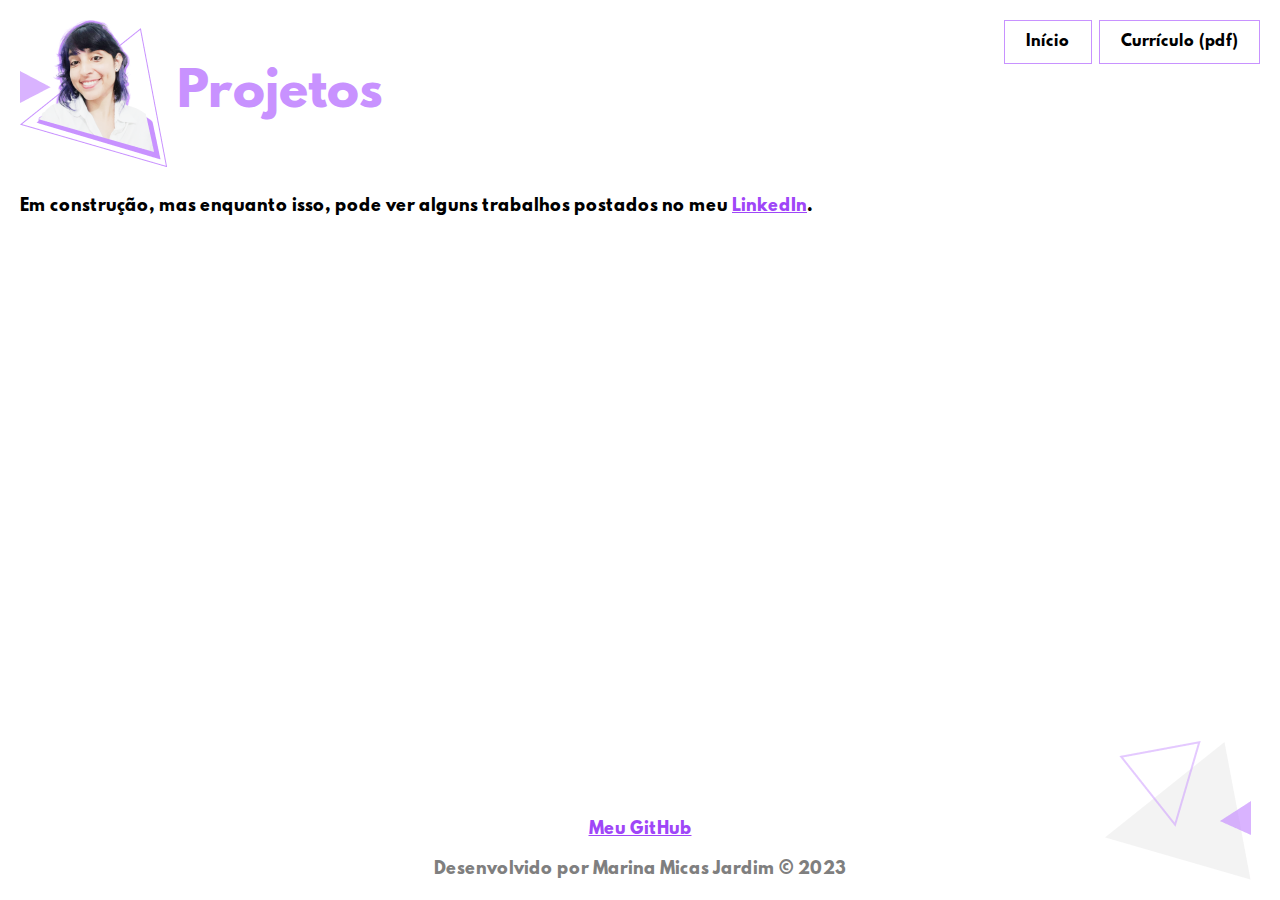
==== projetos.html @ e0f9123a "atualização de novo layout do portfólio" ====
<!DOCTYPE html>
<html lang="pt-br">
  <head>
    <meta charset="utf-8"/>
    <meta http-equiv="X-UA-Compatible" content="IE=edge">
    <meta name="viewport" content="width=device-width, initial-scale=1">
    <title>Meu portfólio | Marina Micas</title>
    <link rel="stylesheet" href="estilos/geral.css">
    <link rel="stylesheet" href="estilos/text.css">
    <link rel="stylesheet" href="estilos/layout_header.css">
    <link rel="stylesheet" href="estilos/button.css">
    <link rel="stylesheet" href="estilos/layout_content.css">
    <link rel="stylesheet" href="estilos/layout_footer.css">
  </head>

  <body class="content">
    <div class="layout_header header">
      <div class="headline">
        <img src="imagens/MarinaMicasJardim.png" alt="Mulher de cabelos curtos com franjas e mechas roxas, usando blusa branca social e sorrindo.">
        <h1 style="margin-left: 10px;">Projetos</h1>
      </div>
      <div class="buttons">
        <a href="index.html" class="button">Início</a>
        <a href="arquivos/Curriculo_Marina Micas Jardim.pdf" class="button" target="_blank">Currículo (pdf)</a>
      </div>
    </div>

    <div class="layout_category">
      <p>Em construção, mas enquanto isso, pode ver alguns trabalhos postados no meu <a href="https://www.linkedin.com/in/marinamicas/" target="_blank" class="link--main">LinkedIn</a>.</p>
    </div>

    <div class="footer">
      <a href="https://github.com/marinamicas" target="_blank" class="link--main">Meu GitHub</a>
      <br>
      <p>Desenvolvido por Marina Micas Jardim © 2023</p>
    </div>
  </body>
</html>
---- estilos/geral.css ----
/* RESET */

/* Box sizing rules */
*,
*::before,
*::after {
  box-sizing: border-box;
}

/* Remove default margin */
body,
h2,
p {
  margin: 0;
}

/* GLOBAL STYLES */
.flow > * + * {
  margin-top: var(--flow-space, 1em);
}
---- estilos/text.css ----
@import url('https://db.onlinewebfonts.com/c/7cc8cbbd7a330c0d1e7c08c6d62711e4?family=League+Spartan+Regular');

@font-face {
  font-family: 'League Spartan Regular';
  
  src:
    url("https://db.onlinewebfonts.com/t/7cc8cbbd7a330c0d1e7c08c6d62711e4.eot"),
    url("https://db.onlinewebfonts.com/t/7cc8cbbd7a330c0d1e7c08c6d62711e4.eot?#iefix")format("embedded-opentype"),
    url("https://db.onlinewebfonts.com/t/7cc8cbbd7a330c0d1e7c08c6d62711e4.woff2")format("woff2"),
    url("https://db.onlinewebfonts.com/t/7cc8cbbd7a330c0d1e7c08c6d62711e4.woff")format("woff"),
    url("https://db.onlinewebfonts.com/t/7cc8cbbd7a330c0d1e7c08c6d62711e4.ttf")format("truetype"),
    url("https://db.onlinewebfonts.com/t/7cc8cbbd7a330c0d1e7c08c6d62711e4.svg#League Spartan Regular")format("svg")
  ;
  src: url("../fontes/League Spartan Regular/7cc8cbbd7a330c0d1e7c08c6d62711e4.eot");
  src:
    url("../fontes/League Spartan Regular/7cc8cbbd7a330c0d1e7c08c6d62711e4.eot?#iefix")format("embedded-opentype"),
    url("../fontes/League Spartan Regular/7cc8cbbd7a330c0d1e7c08c6d62711e4.woff")format("woff"),
    url("../fontes/League Spartan Regular/7cc8cbbd7a330c0d1e7c08c6d62711e4.woff2")format("woff2"),
    url("../fontes/League Spartan Regular/7cc8cbbd7a330c0d1e7c08c6d62711e4.ttf")format("truetype"),
    url("../fontes/League Spartan Regular/7cc8cbbd7a330c0d1e7c08c6d62711e4.svg#League Spartan Regular")format("svg")
  ;
  font-weight:normal;
  font-style:normal;
  font-display:swap;
}

:root {
    /* Colors */
    --brand-color: #9F46F8;
    --black: hsl(0, 0%, 0%);
    --white: hsl(0, 0%, 100%);
    --color-title: #9F46F8;
  
    /* Fonts */
    --font-title: 'League Spartan Regular';
    --font-text: 'League Spartan Regular';
}

h1, h2 {
  font-family: var(--font-title);
}
  
p {
  font-family: var(--font-text);
}

.link--main {
  color: #9F46F8;
}

.category_title {
    color: #7F7F7F;
    font-family: var(--font-title);
    font-size: 1.3rem;
    font-style: normal;
    font-weight: 700;
    line-height: normal;
}

.category_text {
    color: #6750A4;
    font-family: var(--font-text);
    font-size: 0.9rem;
    font-style: normal;
    font-weight: 400;
    line-height: normal;
    margin: 30px 0 5px 0;
}

.category_ano-inicio {
  font-family: var(--font-text);
  font-size: 0.7rem;
}

.category_ano-fim {
  font-family: var(--font-text);
  font-size: 0.7rem;
  float: right;
  margin-top: 4px;
}
---- estilos/layout_header.css ----
.layout_header {
    display: grid;
    grid-template-columns: 1fr auto;
    grid-template-rows: 100%;
    grid-template-areas:
        "headline buttons"
    ;
    column-gap: 20px;

    @media only screen and (max-width: 678px) {
        grid-template-columns: 1fr;
        grid-template-rows: repeat(2, auto);
        grid-template-areas:
            "buttons"
            "headline"
        ;
        column-gap: 0;
        row-gap: 20px;
    }
}

.header {
    grid-area: header;
}

.headline {
    grid-area: headline;
}

.buttons {
    grid-area: buttons;
    
    @media only screen and (max-width: 678px) {
        justify-self: end;
    }
}

.header {
    height: 147px;

    @media only screen and (max-width: 678px) {
        height: max-content;
    }
}

.headline {
    color: #C892FF;
    font-family: var(--font-title);
    font-size: 1.5rem;
    font-style: normal;
    font-weight: 800;
    line-height: normal;
    display: flex;
    align-items: center;
}

.buttons {
    color: #000000;
    font-family: var(--font-text);
    font-size: 1.5rem;
    font-style: normal;
    font-weight: 400;
    line-height: normal;
}
---- estilos/button.css ----
.button {
    display: inline-flex;
    padding: 0.75rem 1.3125rem;
    gap: 1rem;
    border: 1px solid #C892FF;
    background-color: #FFF;
    font-family: var(--font-text);
    font-size: 0.9rem;
    font-style: normal;
    font-weight: 400;
    line-height: normal;
    text-decoration: none;
    color: #000;
}

a:hover.button {
    background-color: #D1CAE4;
    border: 1px solid #D1CAE4;
}

a:active.button, a:focus.button, a:visited.button {
    color: #000;
}
---- estilos/layout_content.css ----
.content {
    display: grid;
    grid-template-columns: 100%;
    grid-template-rows: 147px auto 140px;
    grid-template-areas:
        "header"
        "content"
        "footer"
    ;
    row-gap: 30px;
    margin: 20px;
    height: calc(100vh - 40px);

    @media only screen and (max-width: 678px) {
        grid-template-rows: auto auto 140px;
    }
}
---- estilos/layout_footer.css ----
.footer {
    grid-area: footer;
    background-image: url(../imagens/imgDecorativa.png);
    background-repeat: no-repeat;
    background-position: bottom right;
    align-items: center;
    justify-content: end;
    height: 140px;
    color: #7f7f7f;
    display: flex;
    flex-direction: column;
    text-align: center;
    font-family: var(--font-text);

    @media only screen and (max-height: 630px) {
        padding-bottom: 20px;
    }
}
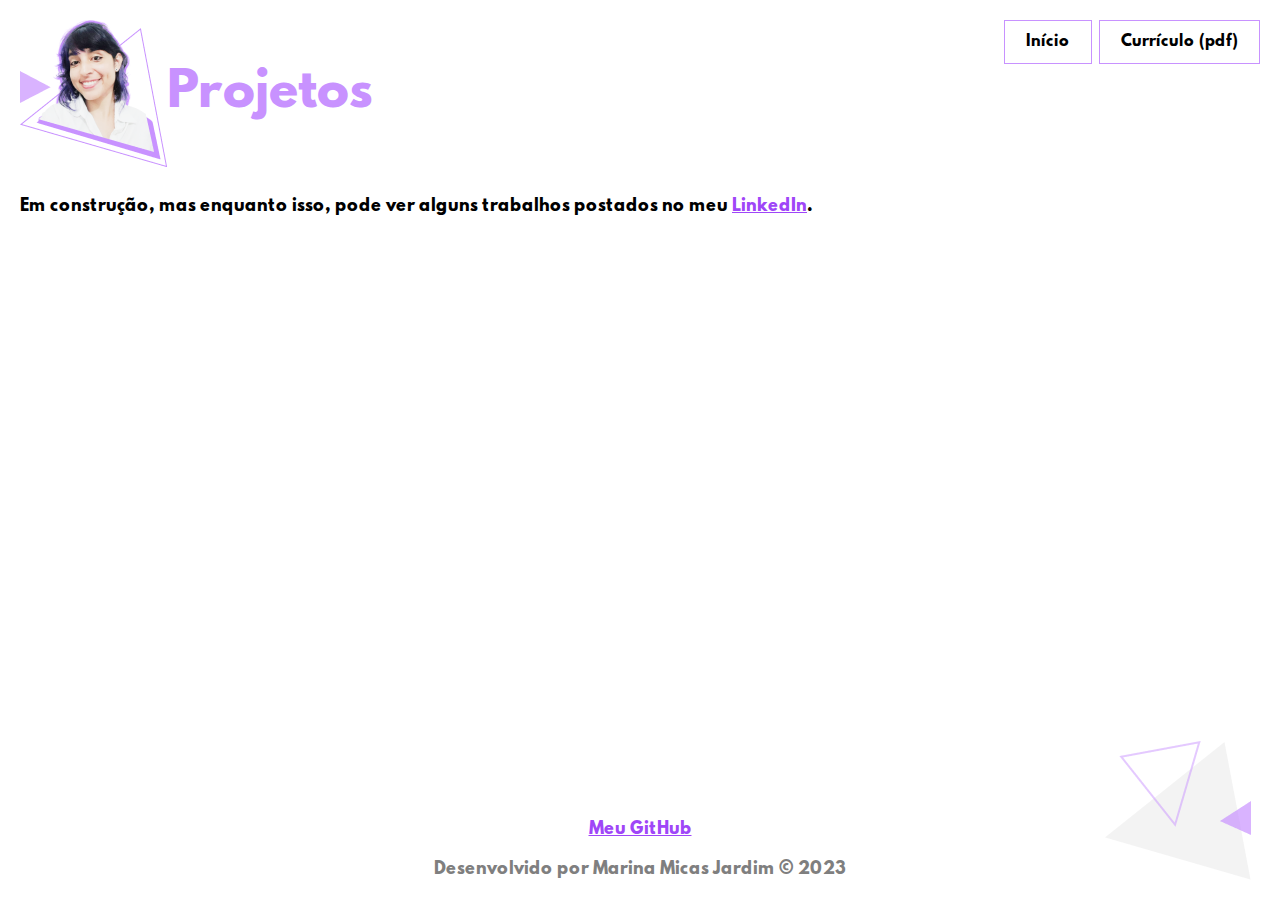
==== commit 69aacfa3: "ajustes finos" ====
--- a/projetos.html
+++ b/projetos.html
@@ -17,7 +17,7 @@
     <div class="layout_header header">
       <div class="headline">
         <img src="imagens/MarinaMicasJardim.png" alt="Mulher de cabelos curtos com franjas e mechas roxas, usando blusa branca social e sorrindo.">
-        <h1 style="margin-left: 10px;">Projetos</h1>
+        <h1>Projetos</h1>
       </div>
       <div class="buttons">
         <a href="index.html" class="button">Início</a>
--- a/estilos/text.css
+++ b/estilos/text.css
@@ -36,8 +36,12 @@
     --font-text: 'League Spartan Regular';
 }
 
-h1, h2 {
+h1 {
   font-family: var(--font-title);
+
+  @media only screen and (max-width: 575px) {
+    font-size: larger;
+  }
 }
   
 p {
--- a/estilos/layout_footer.css
+++ b/estilos/layout_footer.css
@@ -15,4 +15,8 @@
     @media only screen and (max-height: 630px) {
         padding-bottom: 20px;
     }
+
+    @media only screen and (max-width: 575px) {
+        padding-bottom: 20px;
+    }
 }